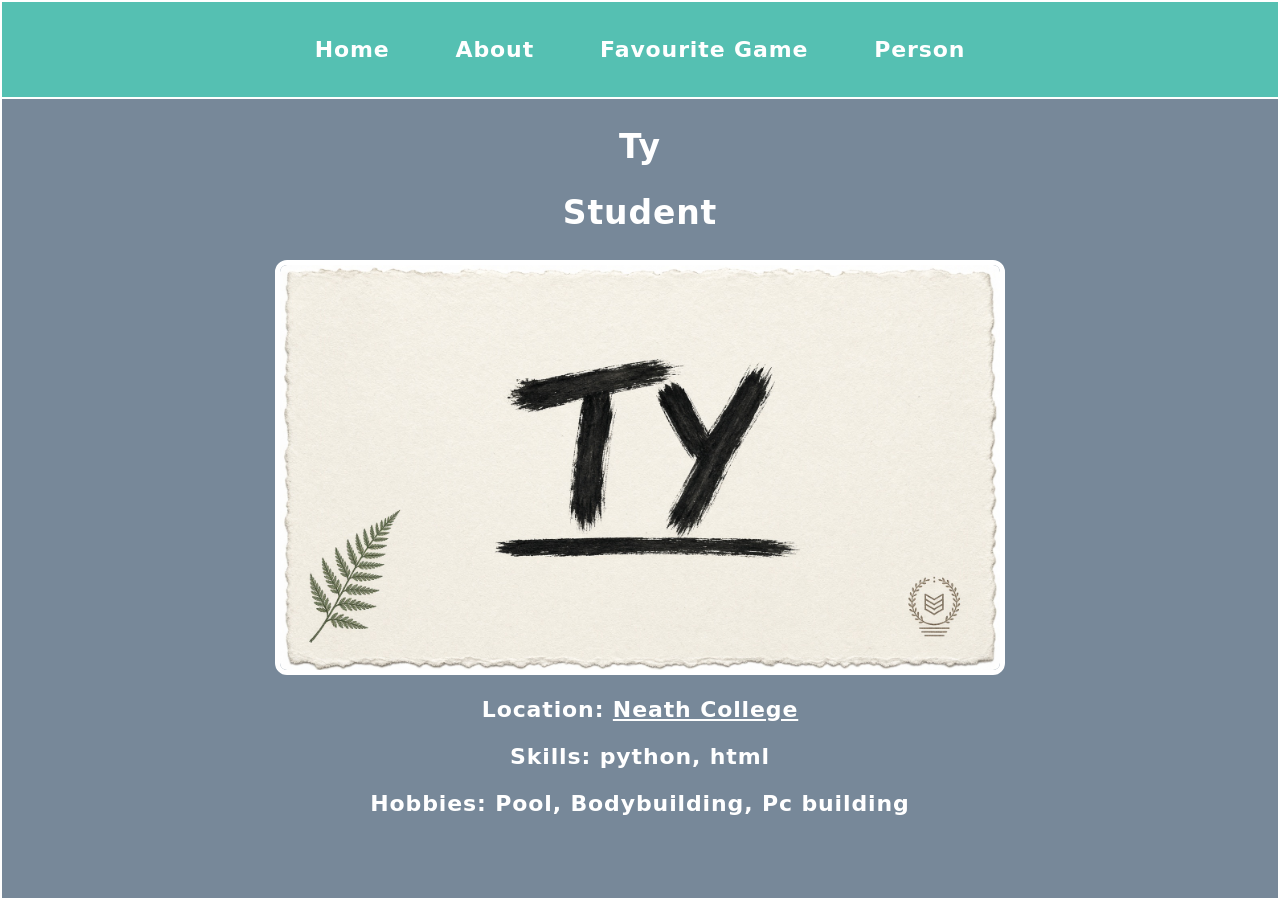
==== index.html @ ceea8a27 "Webpage displays HTTP Status 404 error (6aa37900a48aebbc7eb69062)" ====
<!DOCTYPE html>
<html lang="en">
<head>
    <meta charset="UTF-8">
    <meta name="viewport" content="width=device-width, initial-scale=1.0">
    <title>Home</title>
    <link rel="stylesheet" href="css/style.css">
    <script src="Scripts/script.js" defer></script>
</head>
<body>
<nav class="site-nav" aria-label="Main navigation">
    <a href="/">Home</a>
    <a href="/about">About</a>
    <a href="/game">Favourite Game</a>
    <a href="/person">Person</a>
</nav>
    <section id="home">
    <h1>Ty</h1>
    <h2>Student</h2>
    <img id="Image" src="assets/Ty img.jpg">
    <p>Location: <a href="https://www.nptcgroup.ac.uk">Neath College</a></p>
    <p>Skills: python, html</p>
    <p>Hobbies: Pool, Bodybuilding, Pc building</p>
</section>
</body>
</html>
---- css/style.css ----
html {
  font-size: clamp(15px, 4vw, 22px);


}
.site-nav {
    position: sticky;
    top: 0;
    display: flex;
    justify-content: center;
    gap: 1rem;
    flex-wrap: wrap;
    padding: 1rem;
    background-color: #55c0b2;
    border-bottom: 2px solid white;
}
.site-nav a {
    padding: 0.6rem 1rem;
    color: white;
    text-decoration: none;
    border-radius: 6px;
}
body {
    background-color: lightslategrey;
    text-align: center;
    color: white;
    font-family: Inter, ui-sans-serif, system-ui, sans-serif;
    font-weight: 700;
    letter-spacing: 0.04em;
    margin: 0;
    border: 2px solid white;
    min-height: 100vh;
    box-sizing: border-box;
}

img {
    display: block;
    width: 75%;
    max-width: 720px;
    margin: 0 auto;
    border-radius: 12px;
    border: 5px solid #fff;
    cursor: pointer;
    transition: transform 0.3s;
}

img.pop {
    transform: scale(1.1);
}

a {
    color: white;
}

li {
    margin-left: 50px;
    line-height: 200%;
    font-size: 120%;
}
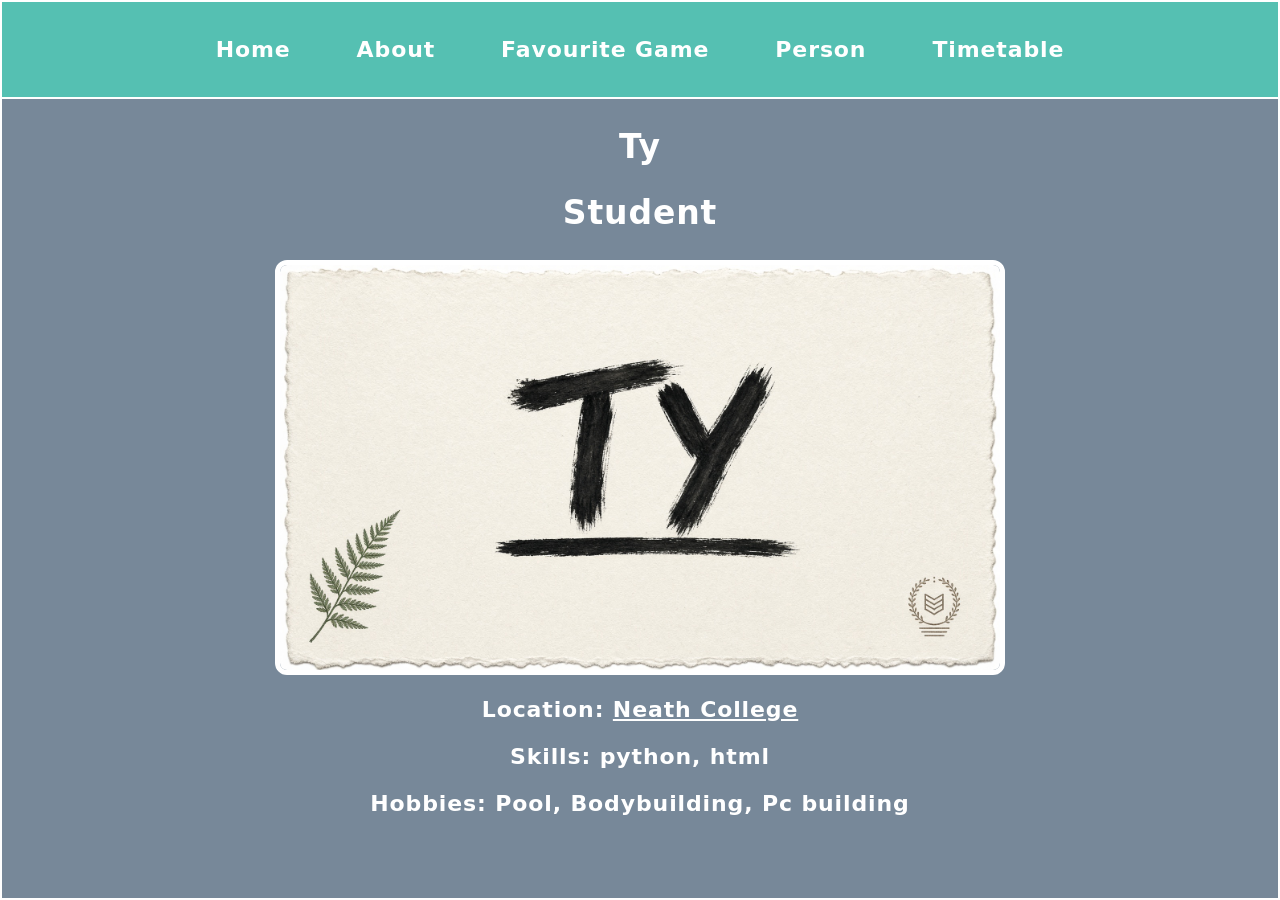
==== commit 095257a8: "timetable added" ====
--- a/index.html
+++ b/index.html
@@ -4,6 +4,7 @@
     <meta charset="UTF-8">
     <meta name="viewport" content="width=device-width, initial-scale=1.0">
     <title>Home</title>
+    <link rel="icon" href="/assets/favicon.svg" type="image/svg+xml">
     <link rel="stylesheet" href="css/style.css">
     <script src="Scripts/script.js" defer></script>
 </head>
@@ -13,6 +14,7 @@
     <a href="/about">About</a>
     <a href="/game">Favourite Game</a>
     <a href="/person">Person</a>
+    <a href="/timetable">Timetable</a>
 </nav>
     <section id="home">
     <h1>Ty</h1>
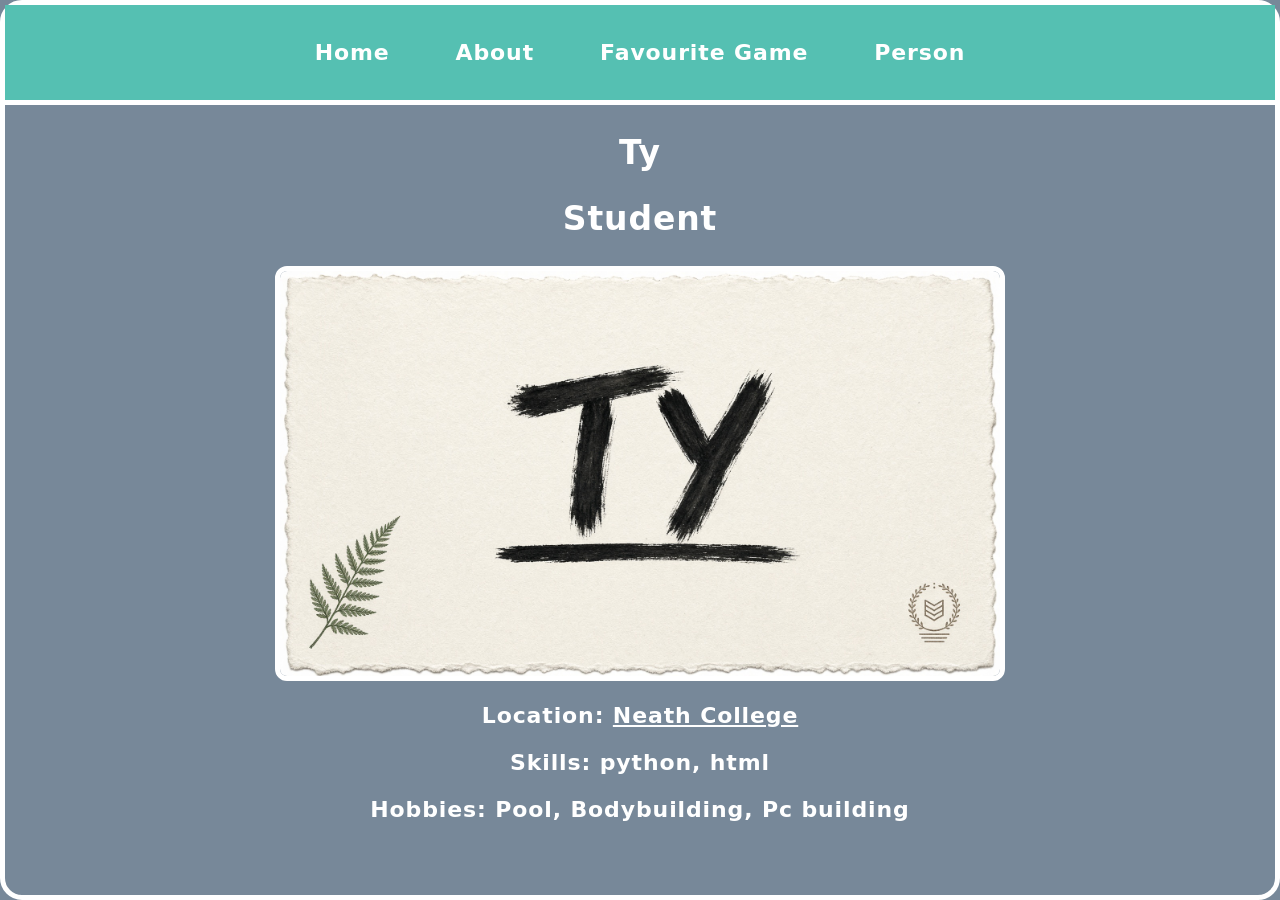
==== commit d116dafe: "idk" ====
--- a/index.html
+++ b/index.html
@@ -4,17 +4,15 @@
     <meta charset="UTF-8">
     <meta name="viewport" content="width=device-width, initial-scale=1.0">
     <title>Home</title>
-    <link rel="icon" href="/assets/favicon.svg" type="image/svg+xml">
     <link rel="stylesheet" href="css/style.css">
     <script src="Scripts/script.js" defer></script>
 </head>
 <body>
 <nav class="site-nav" aria-label="Main navigation">
-    <a href="/">Home</a>
-    <a href="/about">About</a>
-    <a href="/game">Favourite Game</a>
-    <a href="/person">Person</a>
-    <a href="/timetable">Timetable</a>
+    <a href="index.html">Home</a>
+    <a href="HTML/about.html">About</a>
+    <a href="HTML/game.html">Favourite Game</a>
+    <a href="HTML/person.html">Person</a>
 </nav>
     <section id="home">
     <h1>Ty</h1>
@@ -25,4 +23,4 @@
     <p>Hobbies: Pool, Bodybuilding, Pc building</p>
 </section>
 </body>
-</html>
+</html>
--- a/css/style.css
+++ b/css/style.css
@@ -13,7 +13,7 @@
     flex-wrap: wrap;
     padding: 1rem;
     background-color: #55c0b2;
-    border-bottom: 2px solid white;
+    border-bottom: 5px solid white;
 }
 .site-nav a {
     padding: 0.6rem 1rem;
@@ -29,7 +29,8 @@
     font-weight: 700;
     letter-spacing: 0.04em;
     margin: 0;
-    border: 2px solid white;
+    border: 5px solid white;
+    border-radius: 1rem;
     min-height: 100vh;
     box-sizing: border-box;
 }
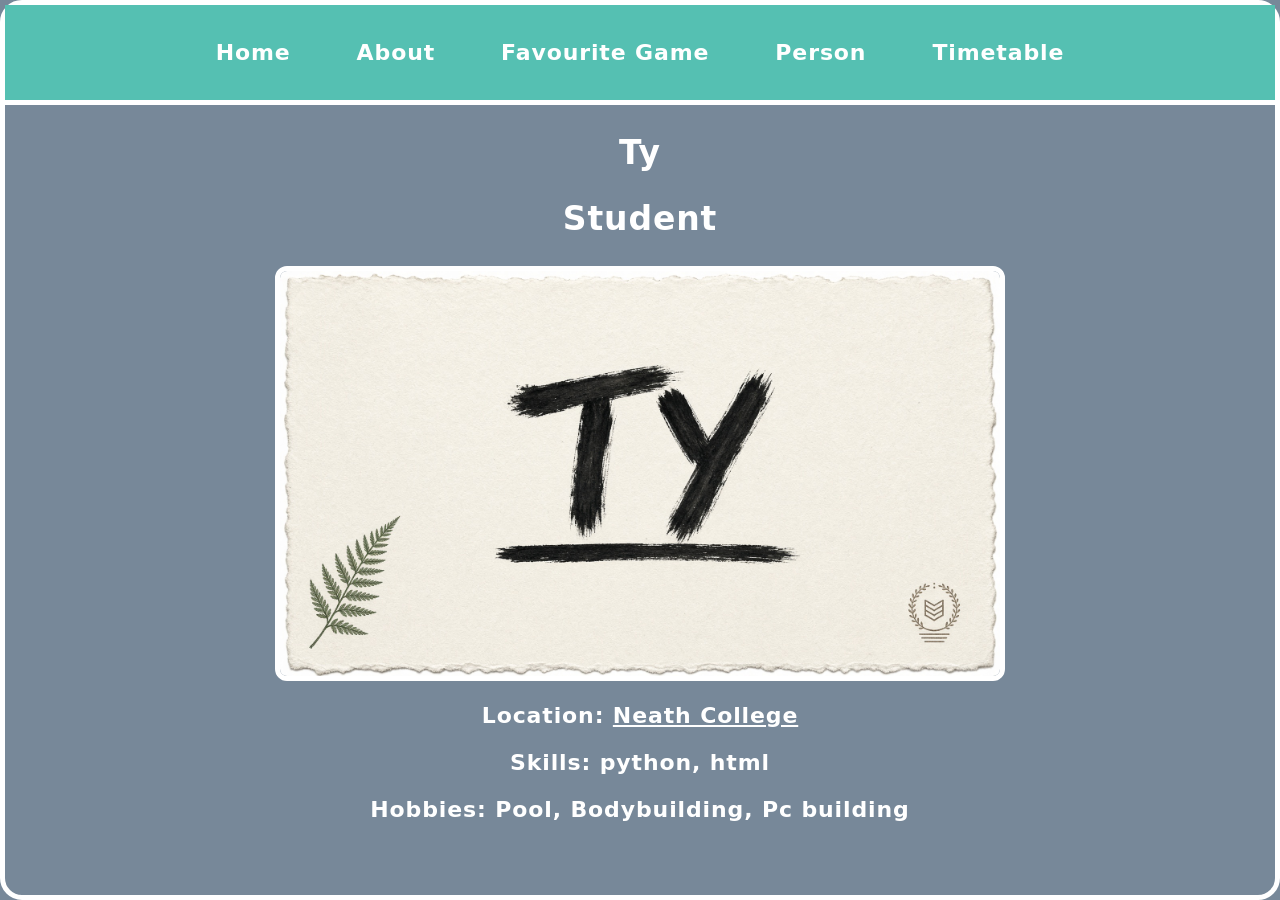
==== commit 029aba72: "stuff" ====
--- a/index.html
+++ b/index.html
@@ -4,15 +4,17 @@
     <meta charset="UTF-8">
     <meta name="viewport" content="width=device-width, initial-scale=1.0">
     <title>Home</title>
+    <link rel="icon" href="/assets/favicon.svg" type="image/svg+xml">
     <link rel="stylesheet" href="css/style.css">
     <script src="Scripts/script.js" defer></script>
 </head>
 <body>
 <nav class="site-nav" aria-label="Main navigation">
-    <a href="index.html">Home</a>
-    <a href="HTML/about.html">About</a>
-    <a href="HTML/game.html">Favourite Game</a>
-    <a href="HTML/person.html">Person</a>
+    <a href="/">Home</a>
+    <a href="/about">About</a>
+    <a href="/game">Favourite Game</a>
+    <a href="/person">Person</a>
+    <a href="/timetable">Timetable</a>
 </nav>
     <section id="home">
     <h1>Ty</h1>
@@ -23,4 +25,4 @@
     <p>Hobbies: Pool, Bodybuilding, Pc building</p>
 </section>
 </body>
-</html>+</html>
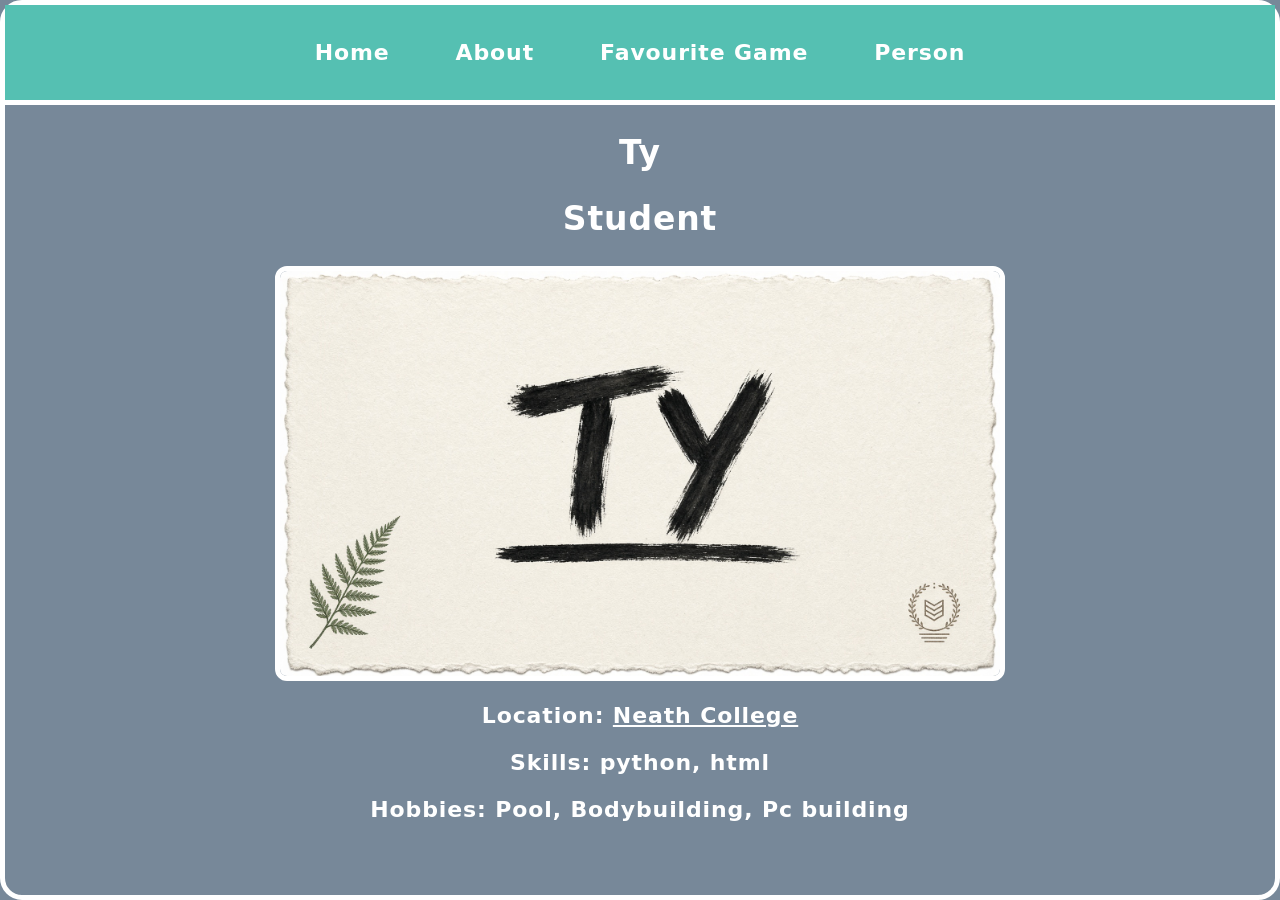
==== commit ed9c2b73: "timetable bar removed" ====
--- a/index.html
+++ b/index.html
@@ -14,7 +14,6 @@
     <a href="/about">About</a>
     <a href="/game">Favourite Game</a>
     <a href="/person">Person</a>
-    <a href="/timetable">Timetable</a>
 </nav>
     <section id="home">
     <h1>Ty</h1>
